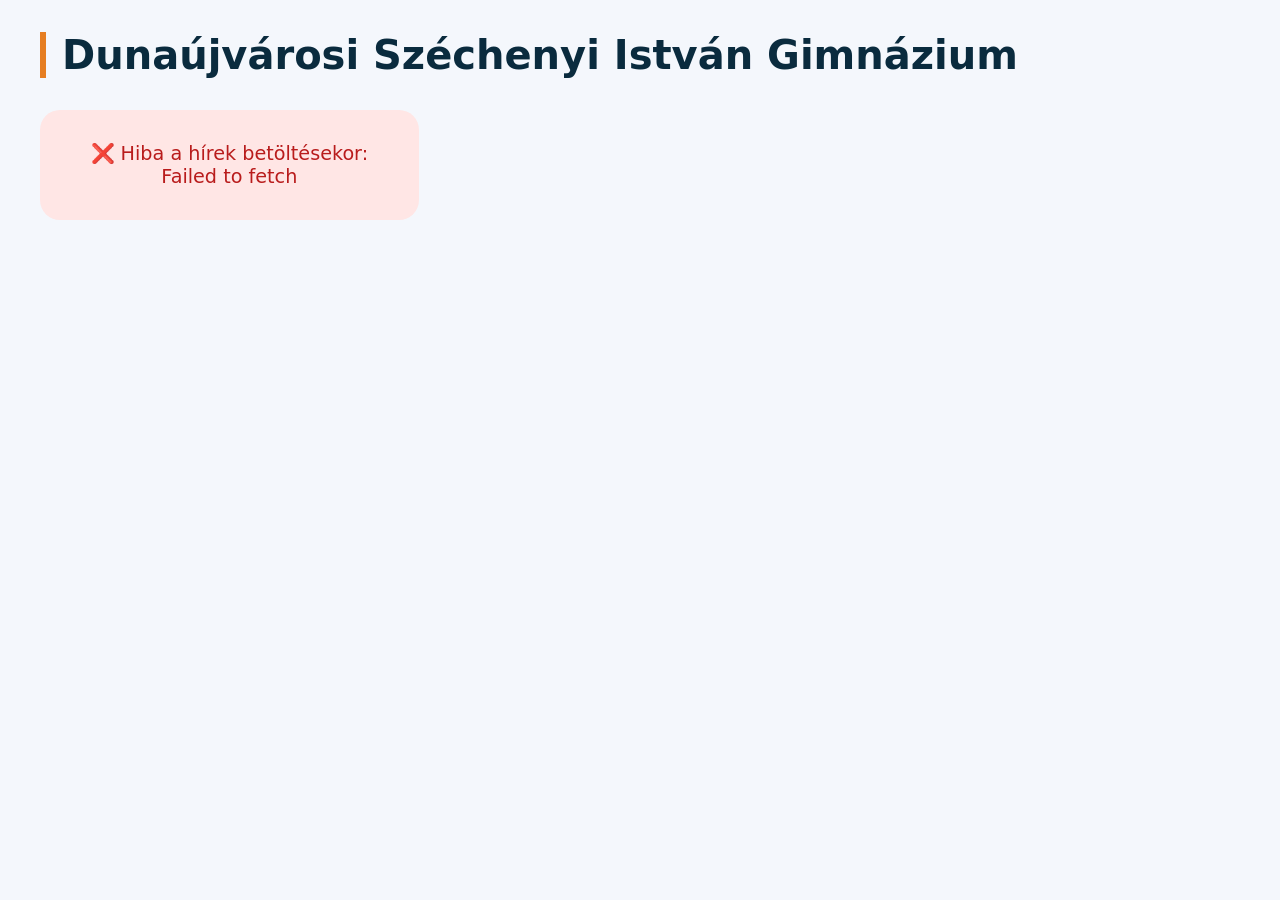
==== index.html @ f9e54c61 "Add files via upload" ====
<!DOCTYPE html>
<html lang="hu">
<head>
    <meta charset="UTF-8">
    <meta name="viewport" content="width=device-width, initial-scale=1.0">
    <title>Dunaújvárosi Széchenyi István Gimnázium – Kezdőlap</title>
    <style>
        * {
            margin: 0;
            padding: 0;
            box-sizing: border-box;
        }
        body {
            font-family: system-ui, 'Segoe UI', Roboto, sans-serif;
            background: #f4f7fc;
            padding: 2rem;
        }
        .container {
            max-width: 1200px;
            margin: 0 auto;
        }
        h1 {
            font-size: 2.5rem;
            font-weight: 600;
            margin-bottom: 2rem;
            color: #0a2b3e;
            border-left: 6px solid #e67e22;
            padding-left: 1rem;
        }
        .news-grid {
            display: grid;
            grid-template-columns: repeat(auto-fill, minmax(320px, 1fr));
            gap: 2rem;
            margin-bottom: 2rem;
        }
        .card {
            background: white;
            border-radius: 28px;
            overflow: hidden;
            box-shadow: 0 12px 24px -12px rgba(0,0,0,0.1);
            transition: transform 0.2s ease;
            display: flex;
            flex-direction: column;
        }
        .card:hover {
            transform: translateY(-6px);
            box-shadow: 0 20px 28px -12px rgba(0,0,0,0.2);
        }
        .image-container {
            width: 100%;
            height: 200px;
            background: #ddd;
            display: flex;
            align-items: center;
            justify-content: center;
        }
        .card img {
            width: 100%;
            height: 100%;
            object-fit: cover;
        }
        .no-img-fallback {
            background: linear-gradient(135deg, #2c6e9e, #1a4b6e);
            color: white;
            font-weight: bold;
            display: flex;
            align-items: center;
            justify-content: center;
            text-align: center;
            height: 100%;
            width: 100%;
        }
        .card-content {
            padding: 1.5rem;
            flex: 1;
        }
        .card h2 {
            font-size: 1.4rem;
            margin-bottom: 0.75rem;
        }
        .card h2 a {
            text-decoration: none;
            color: #0f3b4f;
            transition: color 0.2s;
        }
        .card h2 a:hover {
            color: #e67e22;
        }
        .date {
            font-size: 0.85rem;
            color: #5b7a8c;
            margin-bottom: 1rem;
            display: block;
        }
        .excerpt {
            color: #2c3e44;
            line-height: 1.4;
        }
        .loading, .error {
            text-align: center;
            font-size: 1.2rem;
            padding: 2rem;
        }
        .error {
            background: #ffe6e5;
            color: #b91c1c;
            border-radius: 20px;
        }
        .pagination {
            display: flex;
            justify-content: center;
            gap: 1rem;
            margin-top: 1rem;
        }
        .page-btn {
            display: inline-block;
            padding: 10px 20px;
            background: white;
            border: 2px solid #2c6e9e;
            border-radius: 40px;
            color: #2c6e9e;
            font-weight: 600;
            text-decoration: none;
            transition: 0.2s;
        }
        .page-btn:hover {
            background: #2c6e9e;
            color: white;
        }
        .page-btn.disabled {
            opacity: 0.4;
            pointer-events: none;
            border-color: #aaa;
            color: #aaa;
        }
        @media (max-width: 700px) {
            body { padding: 1rem; }
        }
    </style>
</head>
<body>
<div class="container">
    <h1>Dunaújvárosi Széchenyi István Gimnázium</h1>
    <div id="news-container" class="news-grid">
        <div class="loading">⏳ Hírek betöltése…</div>
    </div>
    <div class="pagination" id="pagination"></div>
</div>

<script>
    const urlParams = new URLSearchParams(window.location.search);
    let currentPage = parseInt(urlParams.get('page')) || 1;
    const perPage = 10;

    const container = document.getElementById('news-container');
    const paginationDiv = document.getElementById('pagination');

    // HTML entitások dekódolása (pl. &#8211; → –)
    function decodeHtmlEntities(str) {
        const textarea = document.createElement('textarea');
        textarea.innerHTML = str;
        return textarea.value;
    }

    // XSS védelem (csak a veszélyes karaktereket cseréli)
    function escapeHtml(str) {
        return str.replace(/[&<>]/g, function(m) {
            if (m === '&') return '&amp;';
            if (m === '<') return '&lt;';
            if (m === '>') return '&gt;';
            return m;
        });
    }

    async function loadNews(page) {
        container.innerHTML = '<div class="loading">⏳ Hírek betöltése…</div>';
        try {
            const url = `https://szig-dujv.hu/wp-json/wp/v2/posts?per_page=${perPage}&page=${page}&_embed`;
            const response = await fetch(url);
            
            if (!response.ok) {
                if (response.status === 404 && page > 1) {
                    container.innerHTML = '<div class="error">📭 Nincs több hír.</div>';
                    paginationDiv.innerHTML = '';
                    return;
                }
                throw new Error(`HTTP ${response.status}`);
            }
            
            const posts = await response.json();
            if (!posts.length) {
                container.innerHTML = '<div class="error">🚫 Nincs hír ezen az oldalon.</div>';
                paginationDiv.innerHTML = '';
                return;
            }
            
            container.innerHTML = posts.map(post => generateCard(post)).join('');
            
            // Lapozó gombok előállítása a Link fejléc alapján
            const linkHeader = response.headers.get('Link');
            let hasPrev = false;
            let hasNext = false;
            
            if (linkHeader) {
                hasPrev = linkHeader.includes('rel="prev"');
                hasNext = linkHeader.includes('rel="next"');
            } else {
                if (page > 1) hasPrev = true;
                if (posts.length === perPage) hasNext = true;
            }
            
            paginationDiv.innerHTML = `
                ${hasPrev ? `<a href="?page=${page-1}" class="page-btn">◀ Előző oldal</a>` : `<span class="page-btn disabled">◀ Előző oldal</span>`}
                <span style="padding: 0 1rem;">${page}. oldal</span>
                ${hasNext ? `<a href="?page=${page+1}" class="page-btn">Következő oldal ▶</a>` : `<span class="page-btn disabled">Következő oldal ▶</span>`}
            `;
            
        } catch (error) {
            console.error('Hiba:', error);
            container.innerHTML = `<div class="error">❌ Hiba a hírek betöltésekor: ${error.message}</div>`;
            paginationDiv.innerHTML = '';
        }
    }

    function generateCard(post) {
        // --- Cím dekódolása és escape-elése ---
        const rawTitle = post.title.rendered;
        const cleanTitle = decodeHtmlEntities(rawTitle);
        const safeTitle = escapeHtml(cleanTitle);
        
        // --- Kép keresése ---
        let imageUrl = null;
        if (post._embedded && post._embedded['wp:featuredmedia'] && post._embedded['wp:featuredmedia'][0]) {
            imageUrl = post._embedded['wp:featuredmedia'][0].source_url;
        }
        if (!imageUrl && post.content && post.content.rendered) {
            const imgMatch = post.content.rendered.match(/<img[^>]+src=["']([^"']+)["']/i);
            if (imgMatch) imageUrl = imgMatch[1];
        }
        const hasImage = imageUrl && imageUrl.startsWith('http');
        
        // --- Dátum ---
        const date = new Date(post.date);
        const formattedDate = date.toLocaleDateString('hu-HU', { year: 'numeric', month: 'long', day: 'numeric' });
        
        // --- OKOS KIVONAT KEZELÉS (JS-kódok elkerülése) ---
        let excerpt = '';
        
        // 1. WordPress excerpt
        if (post.excerpt && post.excerpt.rendered) {
            let rawExcerpt = post.excerpt.rendered.replace(/<[^>]*>/g, '');
            rawExcerpt = decodeHtmlEntities(rawExcerpt).trim();
            if (rawExcerpt.length > 10 && !rawExcerpt.includes('{') && !rawExcerpt.includes('}') && !rawExcerpt.includes('function')) {
                excerpt = rawExcerpt.substring(0, 140);
            }
        }
        
        // 2. Tartalom alapján (ha nincs jó excerpt)
        if (excerpt.length === 0 && post.content && post.content.rendered) {
            let contentText = post.content.rendered.replace(/<[^>]*>/g, '');
            contentText = decodeHtmlEntities(contentText);
            // Script tagek eltávolítása
            contentText = contentText.replace(/<script\b[^<]*(?:(?!<\/script>)<[^<]*)*<\/script>/gi, '');
            contentText = contentText.trim();
            if (contentText.length > 30 && !contentText.includes('{') && !contentText.includes('function(')) {
                excerpt = contentText.substring(0, 140);
            }
        }
        
        // 3. Alapértelmezett szöveg
        if (excerpt.length === 0) {
            excerpt = '📄 Kattintson a bejegyzés címére a teljes tartalom megtekintéséhez.';
        }
        if (excerpt.length > 140) excerpt = excerpt.substring(0, 140) + '…';
        
        const safeExcerpt = escapeHtml(excerpt);
        
        // --- Kép HTML ---
        let imageHtml = '';
        if (hasImage) {
            imageHtml = `<img src="${imageUrl}" alt="Illusztráció" loading="lazy" onerror="this.onerror=null;this.style.display='none';this.nextElementSibling.style.display='flex';">`;
            imageHtml += `<div class="no-img-fallback" style="display: none;">📸 Nem található betölthető kép</div>`;
        } else {
            imageHtml = `<div class="no-img-fallback">📸 Nem található betölthető kép</div>`;
        }
        
        // ★ ITT A LÉNYEGES MÓDOSÍTÁS: a hivatkozás a saját post.html-re mutat, átadva az ID-t ★
        return `
            <div class="card">
                <div class="image-container">${imageHtml}</div>
                <div class="card-content">
                    <span class="date">📅 ${formattedDate}</span>
                    <h2><a href="post.html?id=${post.id}" target="_self">${safeTitle}</a></h2>
                    <div class="excerpt">${safeExcerpt}</div>
                </div>
            </div>
        `;
    }

    // Oldal betöltése
    loadNews(currentPage);
</script>
</body>
</html>
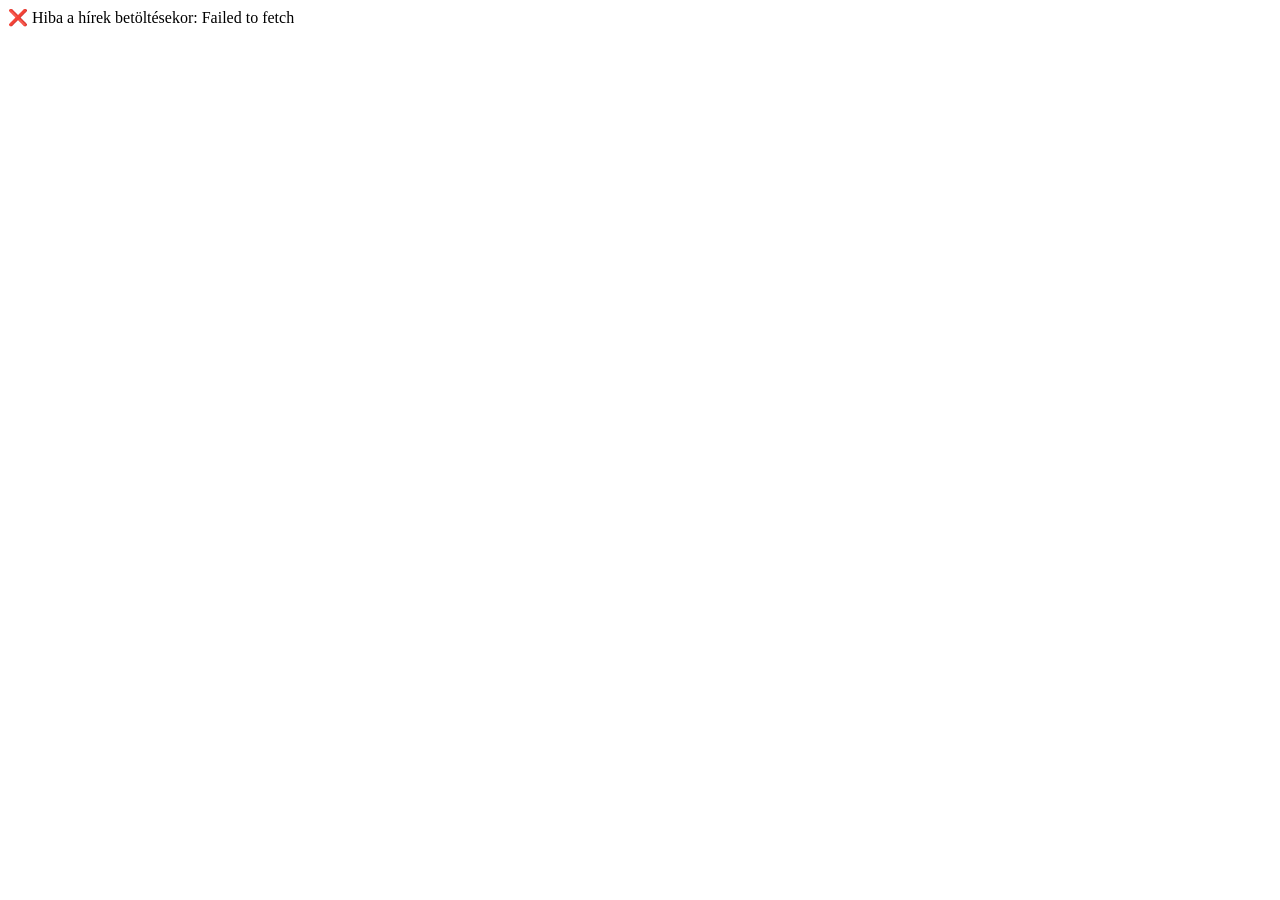
==== commit 8da49379: "Update index.html" ====
--- a/index.html
+++ b/index.html
@@ -4,143 +4,12 @@
     <meta charset="UTF-8">
     <meta name="viewport" content="width=device-width, initial-scale=1.0">
     <title>Dunaújvárosi Széchenyi István Gimnázium – Kezdőlap</title>
-    <style>
-        * {
-            margin: 0;
-            padding: 0;
-            box-sizing: border-box;
-        }
-        body {
-            font-family: system-ui, 'Segoe UI', Roboto, sans-serif;
-            background: #f4f7fc;
-            padding: 2rem;
-        }
-        .container {
-            max-width: 1200px;
-            margin: 0 auto;
-        }
-        h1 {
-            font-size: 2.5rem;
-            font-weight: 600;
-            margin-bottom: 2rem;
-            color: #0a2b3e;
-            border-left: 6px solid #e67e22;
-            padding-left: 1rem;
-        }
-        .news-grid {
-            display: grid;
-            grid-template-columns: repeat(auto-fill, minmax(320px, 1fr));
-            gap: 2rem;
-            margin-bottom: 2rem;
-        }
-        .card {
-            background: white;
-            border-radius: 28px;
-            overflow: hidden;
-            box-shadow: 0 12px 24px -12px rgba(0,0,0,0.1);
-            transition: transform 0.2s ease;
-            display: flex;
-            flex-direction: column;
-        }
-        .card:hover {
-            transform: translateY(-6px);
-            box-shadow: 0 20px 28px -12px rgba(0,0,0,0.2);
-        }
-        .image-container {
-            width: 100%;
-            height: 200px;
-            background: #ddd;
-            display: flex;
-            align-items: center;
-            justify-content: center;
-        }
-        .card img {
-            width: 100%;
-            height: 100%;
-            object-fit: cover;
-        }
-        .no-img-fallback {
-            background: linear-gradient(135deg, #2c6e9e, #1a4b6e);
-            color: white;
-            font-weight: bold;
-            display: flex;
-            align-items: center;
-            justify-content: center;
-            text-align: center;
-            height: 100%;
-            width: 100%;
-        }
-        .card-content {
-            padding: 1.5rem;
-            flex: 1;
-        }
-        .card h2 {
-            font-size: 1.4rem;
-            margin-bottom: 0.75rem;
-        }
-        .card h2 a {
-            text-decoration: none;
-            color: #0f3b4f;
-            transition: color 0.2s;
-        }
-        .card h2 a:hover {
-            color: #e67e22;
-        }
-        .date {
-            font-size: 0.85rem;
-            color: #5b7a8c;
-            margin-bottom: 1rem;
-            display: block;
-        }
-        .excerpt {
-            color: #2c3e44;
-            line-height: 1.4;
-        }
-        .loading, .error {
-            text-align: center;
-            font-size: 1.2rem;
-            padding: 2rem;
-        }
-        .error {
-            background: #ffe6e5;
-            color: #b91c1c;
-            border-radius: 20px;
-        }
-        .pagination {
-            display: flex;
-            justify-content: center;
-            gap: 1rem;
-            margin-top: 1rem;
-        }
-        .page-btn {
-            display: inline-block;
-            padding: 10px 20px;
-            background: white;
-            border: 2px solid #2c6e9e;
-            border-radius: 40px;
-            color: #2c6e9e;
-            font-weight: 600;
-            text-decoration: none;
-            transition: 0.2s;
-        }
-        .page-btn:hover {
-            background: #2c6e9e;
-            color: white;
-        }
-        .page-btn.disabled {
-            opacity: 0.4;
-            pointer-events: none;
-            border-color: #aaa;
-            color: #aaa;
-        }
-        @media (max-width: 700px) {
-            body { padding: 1rem; }
-        }
-    </style>
+    <link rel="stylesheet" href="styles.css">
 </head>
 <body>
+<script src="HeaderFooter.js"></script>
+	<my-header></my-header>
 <div class="container">
-    <h1>Dunaújvárosi Széchenyi István Gimnázium</h1>
     <div id="news-container" class="news-grid">
         <div class="loading">⏳ Hírek betöltése…</div>
     </div>
@@ -211,7 +80,7 @@
             
             paginationDiv.innerHTML = `
                 ${hasPrev ? `<a href="?page=${page-1}" class="page-btn">◀ Előző oldal</a>` : `<span class="page-btn disabled">◀ Előző oldal</span>`}
-                <span style="padding: 0 1rem;">${page}. oldal</span>
+                <div class=footer-page><span style="padding: 0 1rem;">${page}. oldal</span></div>
                 ${hasNext ? `<a href="?page=${page+1}" class="page-btn">Következő oldal ▶</a>` : `<span class="page-btn disabled">Következő oldal ▶</span>`}
             `;
             
@@ -223,9 +92,12 @@
     }
 
     function generateCard(post) {
-        // --- Cím dekódolása és escape-elése ---
-        const rawTitle = post.title.rendered;
-        const cleanTitle = decodeHtmlEntities(rawTitle);
+        // --- Cím kezelése: ha üres, akkor "(Cím nélküli bejegyzés)" ---
+        let rawTitle = post.title.rendered;
+        let cleanTitle = decodeHtmlEntities(rawTitle).trim();
+        if (cleanTitle === '') {
+            cleanTitle = '(Cím nélküli bejegyzés)';
+        }
         const safeTitle = escapeHtml(cleanTitle);
         
         // --- Kép keresése ---
@@ -300,5 +172,7 @@
     // Oldal betöltése
     loadNews(currentPage);
 </script>
+<!-- Lábléc -->
+    <my-footer></my-footer>
 </body>
-</html>+</html>
